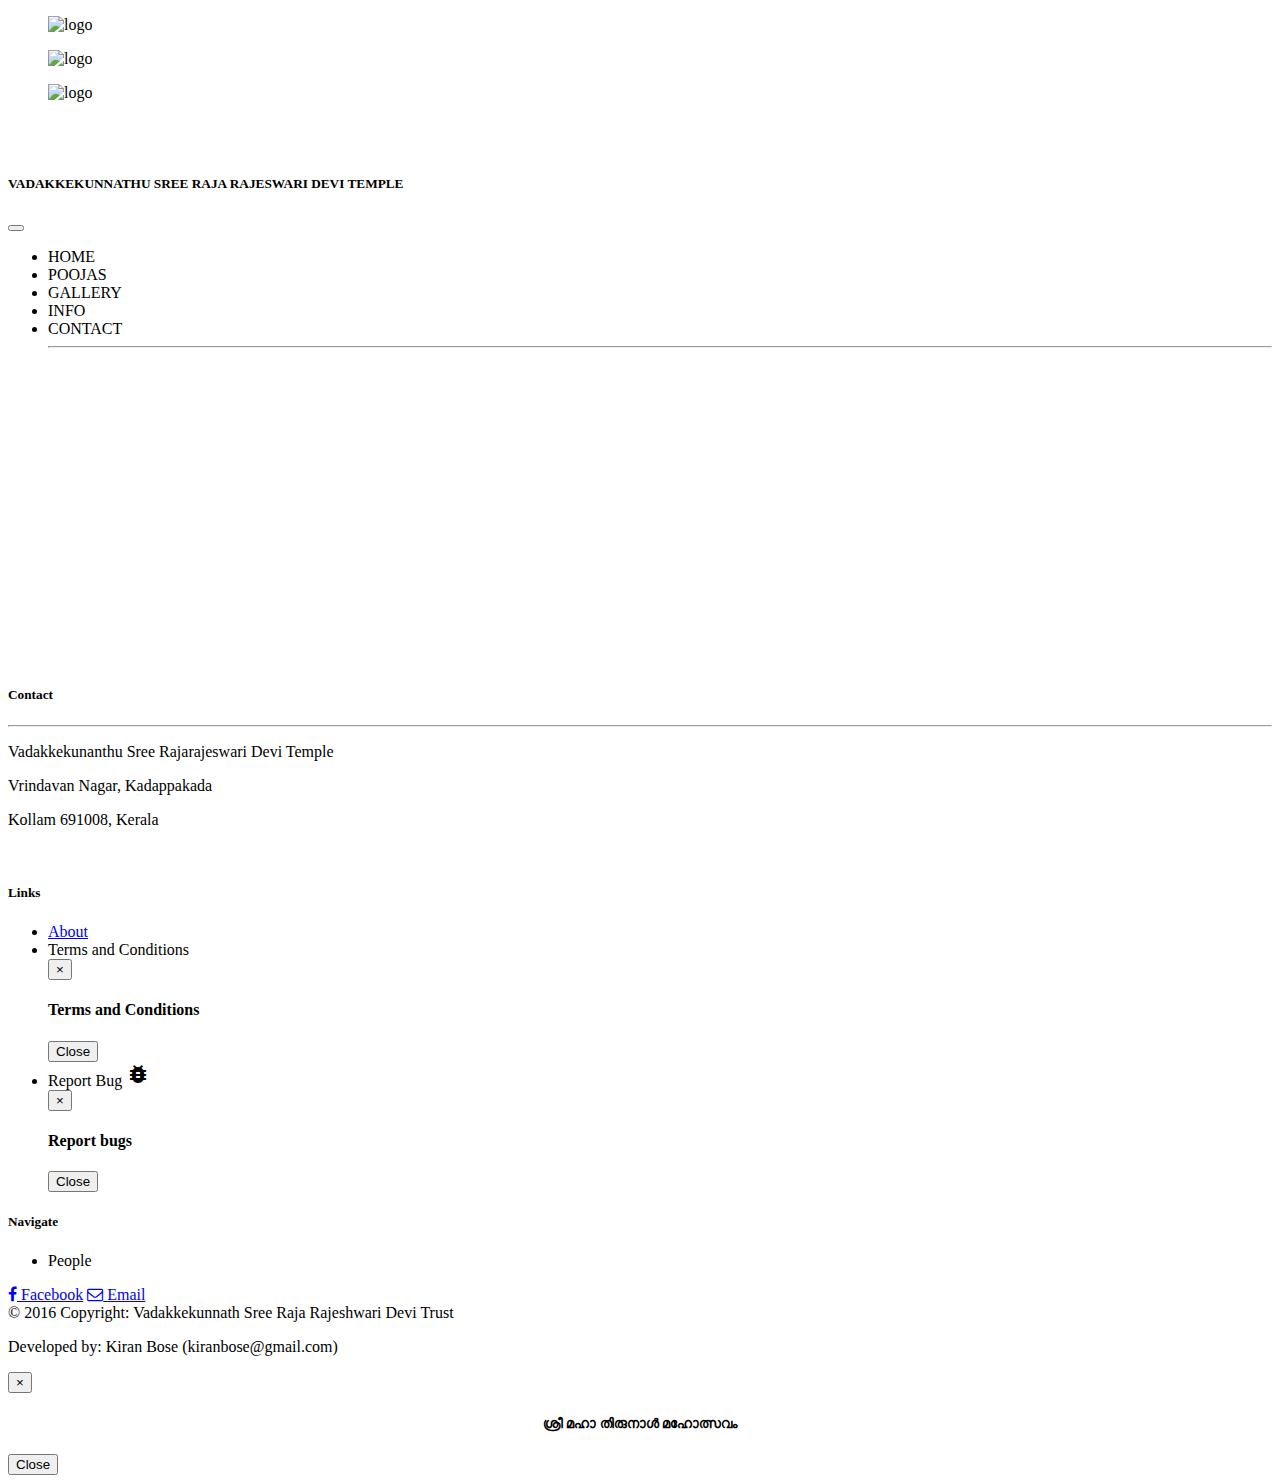
==== index.html @ 426ba8cb "init" ====
<!DOCTYPE html>
<html ng-app="rrApp" ng-strict-di>
<head>
    <meta http-equiv="x-ua-compatible" content="ie=edge">
    <meta name="description" content="">
    <meta name="viewport" content="width=device-width, initial-scale=1">
    <link href='https://fonts.googleapis.com/css?family=Roboto:400,300,100,500,700,900' rel='stylesheet' type='text/css'>
    <link rel="stylesheet" type="text/css" href="css/vendor.min.css">
    <link rel="stylesheet" type="text/css" href="css/mdb.css">
    <link rel="stylesheet" type="text/css" href="css/style.css">
    <link href="https://fonts.googleapis.com/icon?family=Material+Icons" rel="stylesheet">
    <link rel="stylesheet" href="https://maxcdn.bootstrapcdn.com/font-awesome/4.5.0/css/font-awesome.min.css">
    <script src="http://cdnjs.cloudflare.com/ajax/libs/es5-shim/2.2.0/es5-shim.js"></script>
    <title>Vadakkekunnathu Sree RajaRajeswari Devi Temple</title>
    <link rel="shortcut icon" href="images/title.png" type="image/png">

</head>
<body>
<div class="container-fluid text-center " id="banner">
    <div class="col-md-2 hidden-sm hidden-xs"></div>
    <div class="col-md-1 hidden-sm hidden-xs text-center wow fadeInDown"><figure><img class="brand_logo" src="images/lampleft.png" alt="logo"></figure></div>
    <div class="col-md-1"></div>
    <div class="col-md-4 text-center wow fadeIn"> <figure><img class="brand_logo" src="images/devicopy.jpg" alt="logo"></figure></div>
    <div class="col-md-1 hidden-sm hidden-xs text-center wow fadeInDown"><figure><img class="brand_logo" src="images/lampright.png" alt="logo"></figure></div>
</div>
<br><br>
<div class="container text-center">
    <h5 class="app-title maketextgold bold-700">VADAKKEKUNNATHU SREE RAJA RAJESWARI DEVI TEMPLE</h5>
</div>
<nav id="nav_bar" class="container-fluid navbar navbar-default rrnavbar text-center">

    <div class="container-fluid">
        <div class="navbar-header">
            <button id="menuButton" type="button" class="navbar-toggle btn-navbar" data-toggle="collapse" data-target="#myNavbar">
                <span class="icon-bar"></span>
                <span class="icon-bar"></span>
                <span class="icon-bar"></span>
            </button>
            <!--<span id="selectedMenu" class="text-center">aa{{selectedMenuItem}}</span>-->
            <!--<a id="brand_logo_minimized"  class="navbar-brand hidden" href="#">-->
                <!--<figure><img class="brand_logo_min" src="images/RR-logo.jpg" alt="logo"></figure>-->
            <!--</a>-->
        </div>

    <div id="myNavbar" class="navbar-collapse collapse">
        <ul class="nav navbar-collapse">
            <li class="item1" ui-sref="home"><span >HOME</span></li>
            <li class="item2" ui-sref="poojas"><span >POOJAS</span></li>
            <li class="item3" ui-sref="gallery"><span>GALLERY</span></li>
            <li class="item4" ui-sref="info"><span >INFO</span></li>
            <!-- <li class="item5" ui-sref="yagam"><span>YAGAM</span></li> -->
            <li class="item5" ui-sref="contact"><span>CONTACT</span></li>
            <hr id="floatingline"/>

        </ul>
    </div>
        <div class="container-fluid goldline"></div>
    </div>



    </nav>

<div style="min-height:300px;" ui-view></div>

<footer class="page-footer grey center-on-small-only">
    <div class="container-fluid">
        <div class="row">
            <div class="col-md-2"></div>
            <div class="col-md-3">
                <h5 class="white-text">Contact</h5>
                <hr>
                <p class="small white-text">Vadakkekunanthu Sree Rajarajeswari Devi Temple</p>
                <p class="small white-text">Vrindavan Nagar, Kadappakada</p>
                <p class="small white-text">Kollam 691008, Kerala</p>
                <a class="small white-text" ui-sref="contact" style="color:white;font-size: small">more</a>
                <p></p>
            </div>
            <div class="col-md-2">
                <h5 class="white-text">Links</h5>
                <ul>
                    <li><a class="grey-text text-lighten-3" href="javascript:void(0)">About</a></li>
                    <li><a class="grey-text text-lighten-3" data-target="#termsModal" data-toggle="modal">Terms and Conditions</a></li>
                    <div class="modal fade" id="termsModal" role="dialog">
                        <div class="modal-dialog modal-lg">

                            <!-- Modal content-->
                            <div class="modal-content">
                                <div class="modal-header">
                                    <button type="button" class="close" data-dismiss="modal">&times;</button>
                                    <h4 class="modal-title">Terms and Conditions</h4>
                                </div>
                                <div class="modal-body">
                                    <div ng-include="'src/termsandconditions.html'"></div>
                                </div>
                                <div class="modal-footer">
                                    <button type="button" class="btn btn-default" data-dismiss="modal">Close</button>
                                </div>
                            </div>

                        </div>
                    </div>
                    <li><a class="grey-text text-lighten-3" data-target="#bugReportModal" data-toggle="modal">Report Bug <i class="material-icons">bug_report</i></a></li>
                    <div class="modal fade" id="bugReportModal" role="dialog">
                        <div class="modal-dialog modal-lg">

                            <!-- Modal content-->
                            <div class="modal-content">
                                <div class="modal-header">
                                    <button type="button" class="close" data-dismiss="modal">&times;</button>
                                    <h4 class="modal-title">Report bugs</h4>
                                </div>
                                <div class="modal-body">
                                    <div ng-include="'src/bugreport.html'"></div>
                                </div>
                                <div class="modal-footer">
                                    <button type="button" class="btn btn-default" data-dismiss="modal">Close</button>
                                </div>
                            </div>

                        </div>
                    </div>

                </ul>
            </div>
            <div class="col-md-2">
                <h5 class="white-text">Navigate</h5>
                <ul>
                    <!-- <li><a class="grey-text text-lighten-3" ui-sref="yagam">Yagam</a></li> -->
                    <li><a class="grey-text text-lighten-3" ui-sref="contact">People</a></li>

                </ul>
            </div>
            <div class="col-md-2">
                <a href="https://www.facebook.com/Vadakkekunnathu-Sreerajarajeswaridevi-Temple-Kollam-911505548945129/?fref=ts" type="button" class="btn btn-sm btn-primary waves-effect waves-light"><i class="fa fa-facebook"> </i> <span>Facebook</span></a>
                <!--<a type="button" class="btn  btn-sm  btn-info waves-effect waves-light"><i class="fa fa-twitter"> </i> <span>Twitter</span></a>-->
                <!--<a type="button" class="btn btn-sm  btn-danger waves-effect waves-light"><i class="fa fa-google-plus"> </i> <span>Google +</span></a>-->
                <a type="button" href="mailto:office@sreerajarajeswaridevi.org" class="btn btn-sm  btn-default waves-effect waves-light"><i class="fa fa-envelope-o"> </i> <span>Email</span></a>
            </div>
            <div class="col-md-2"></div>
        </div>
    </div>
    <div class="footer-copyright text-center rgba-black-light">
        <div class="container-fluid">
            © 2016 Copyright: <a>Vadakkekunnath Sree Raja Rajeshwari Devi Trust</a>
        </div>
        <div class="container-fluid credits">
            <p>Developed by: Kiran Bose (kiranbose@gmail.com) </p>
        </div>
    </div>
</footer>


                <div class="modal fade" id="ulsavamModal" role="dialog">
                        <div class="modal-dialog modal-xl">

                            <!-- Modal content-->
                            <div class="modal-content">
                                <div class="modal-header">
                                    <button type="button" class="close" data-dismiss="modal">&times;</button>
                                    <h5 class="modal-title maketextgold bold-700" style="text-align: center;font-weight: bold;">ശ്രീ മഹാ തിരുനാൾ മഹോത്സവം</h5>
                                </div>
                                <div class="modal-body">
                                    <div ng-include="'src/ulsavam.html'"></div>
                                </div>
                                <div class="modal-footer">
                                    <button type="button" class="btn btn-default" data-dismiss="modal">Close</button>
                                </div>
                            </div>

                        </div>
                    </div>


<script type="text/javascript" src="js/vendor.min.js" defer></script>
<script type="text/javascript" src="js/mdb.js" defer></script>
<script type="text/javascript" src="js/app.min.js" defer></script>

<!--google analytics script snippet-->
<script>
    (function(i,s,o,g,r,a,m){i['GoogleAnalyticsObject']=r;i[r]=i[r]||function(){
                (i[r].q=i[r].q||[]).push(arguments)},i[r].l=1*new Date();a=s.createElement(o),
            m=s.getElementsByTagName(o)[0];a.async=1;a.src=g;m.parentNode.insertBefore(a,m)
    })(window,document,'script','//www.google-analytics.com/analytics.js','ga');

    ga('create', 'UA-74765539-1', 'auto');
    ga('send', 'pageview');

</script>


</body>
</html>
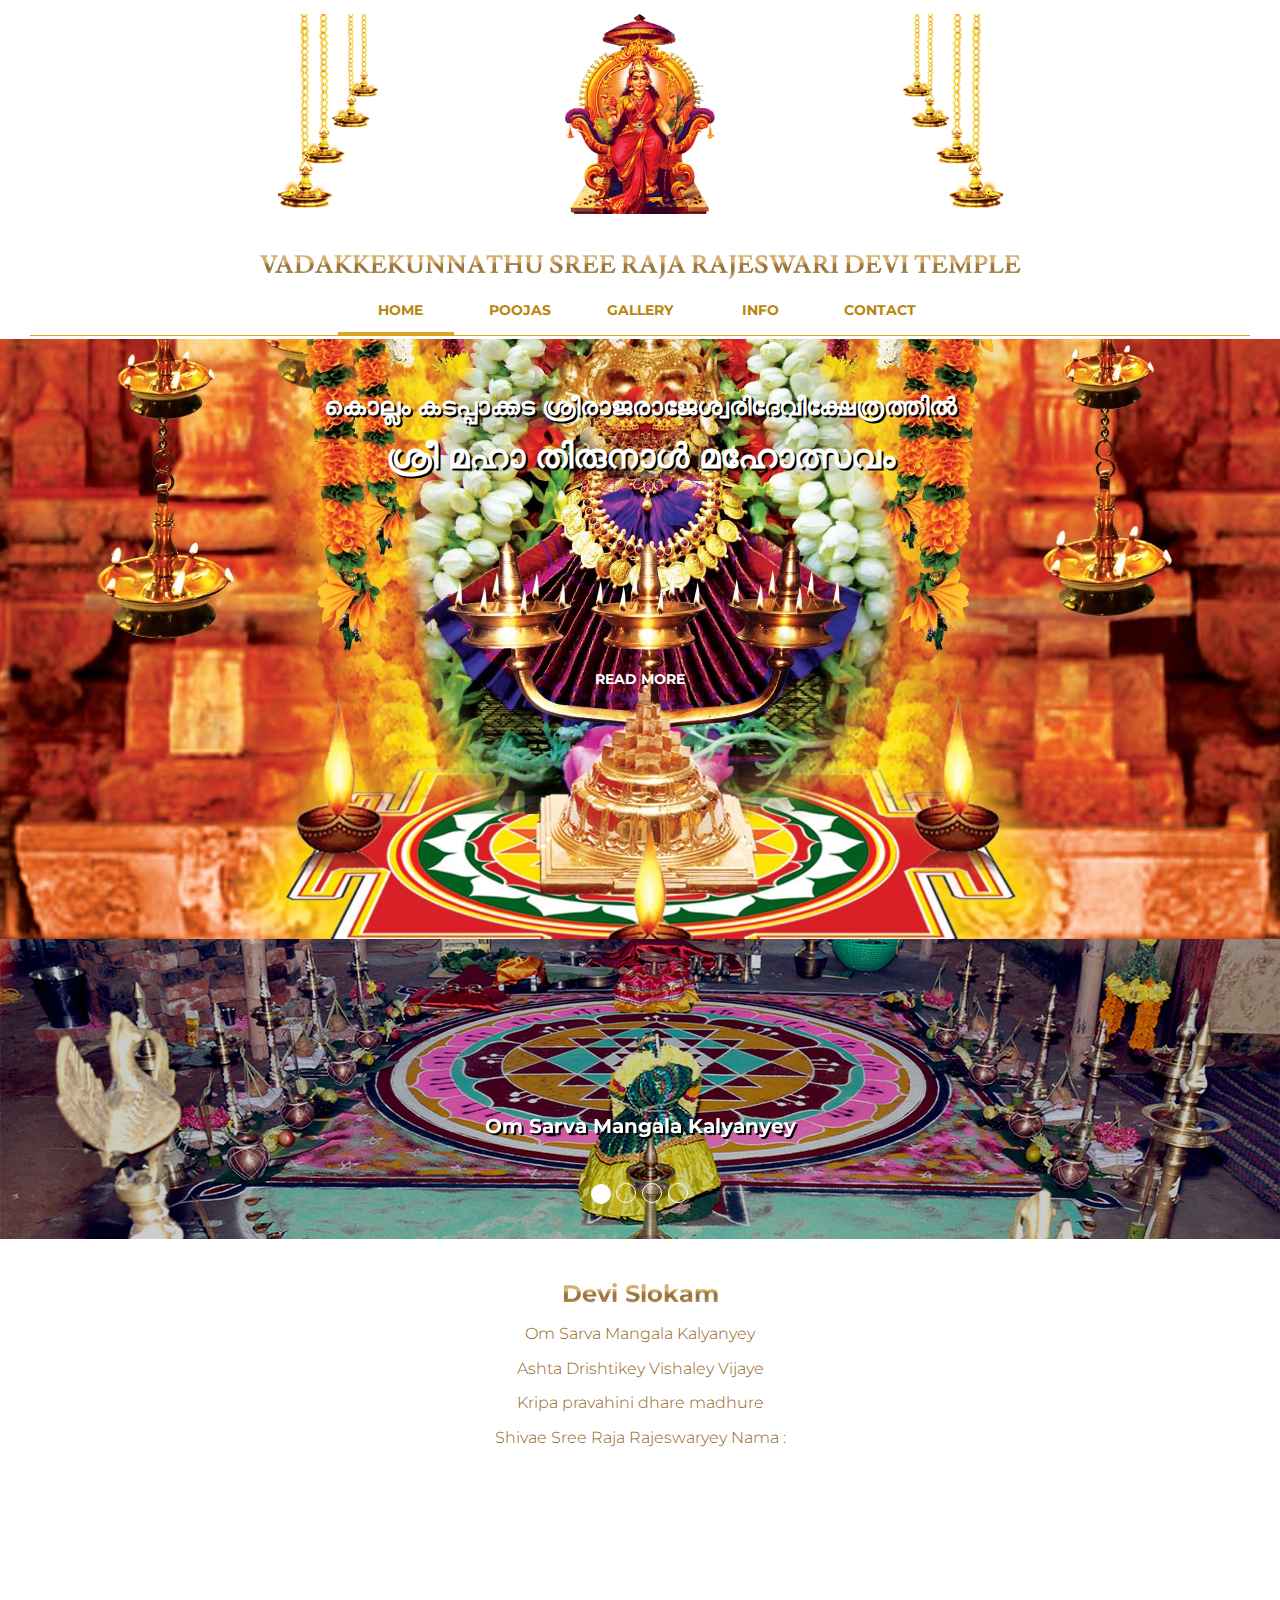
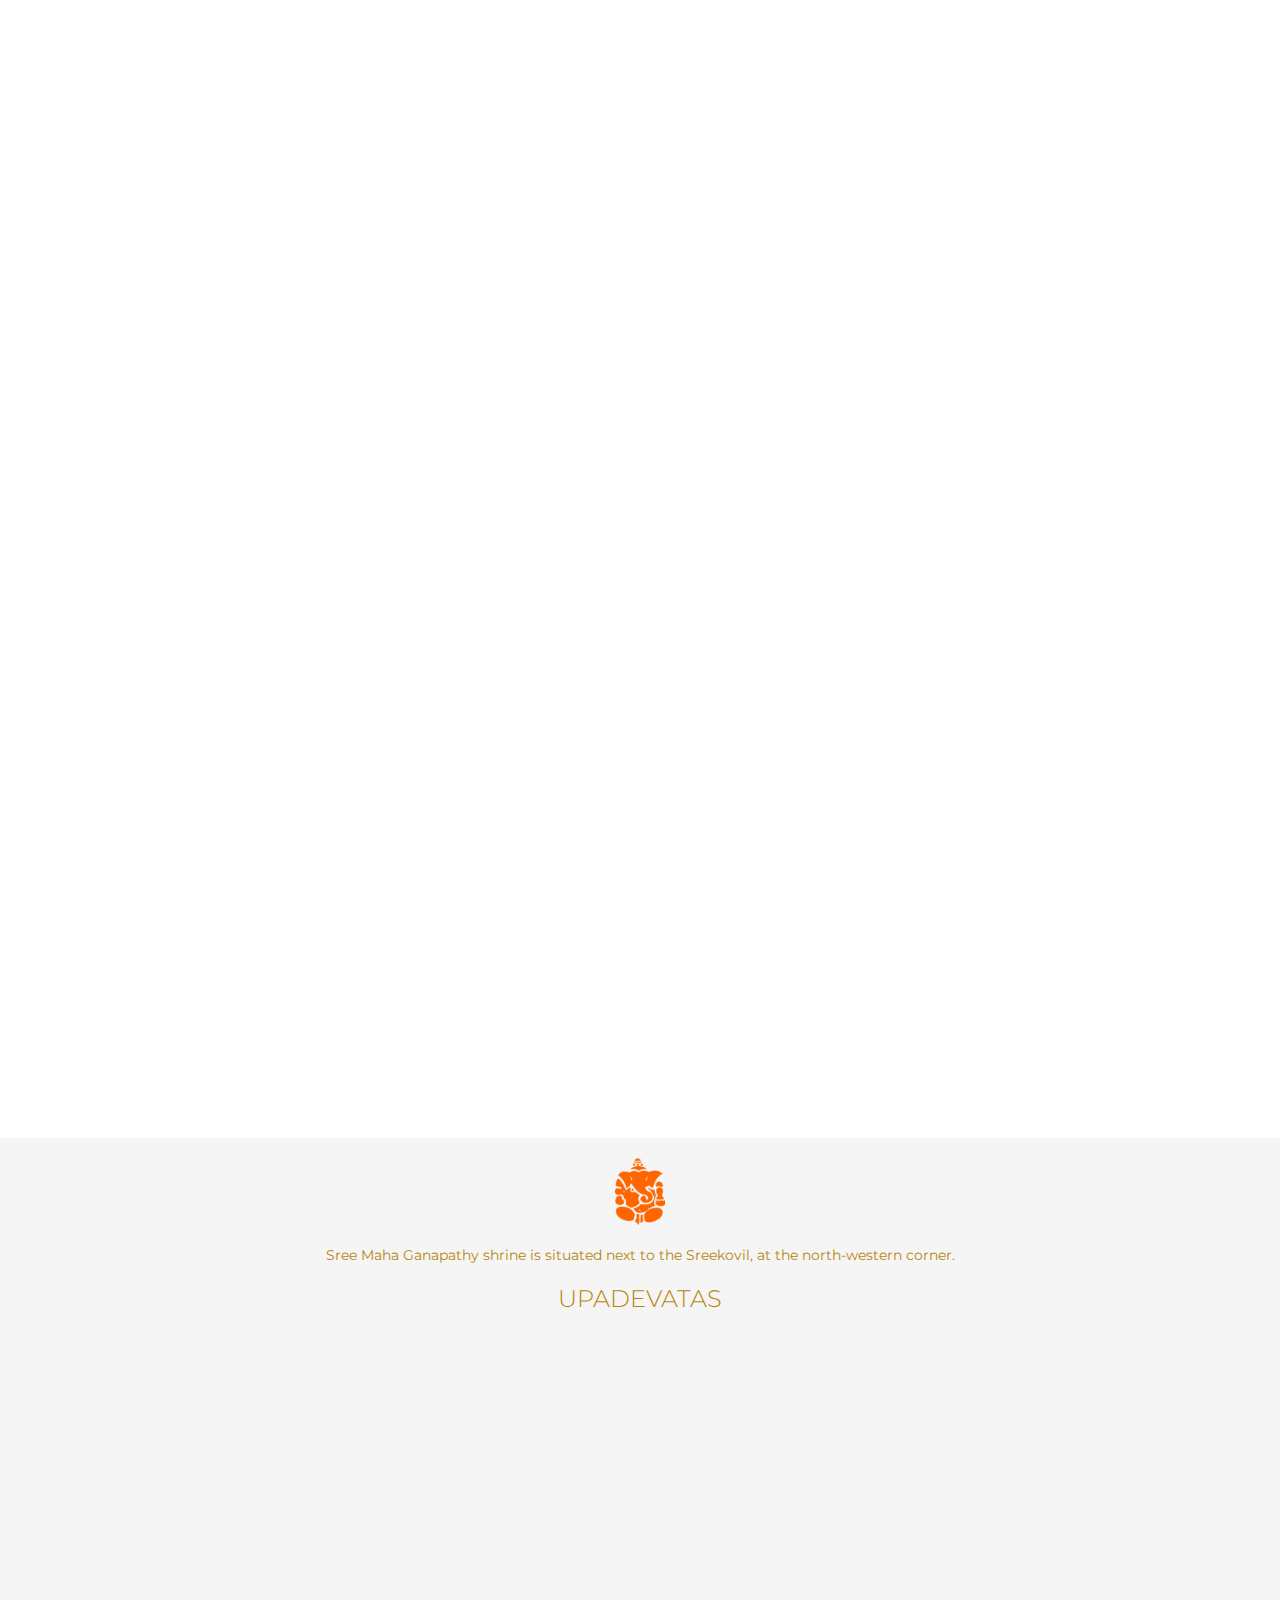
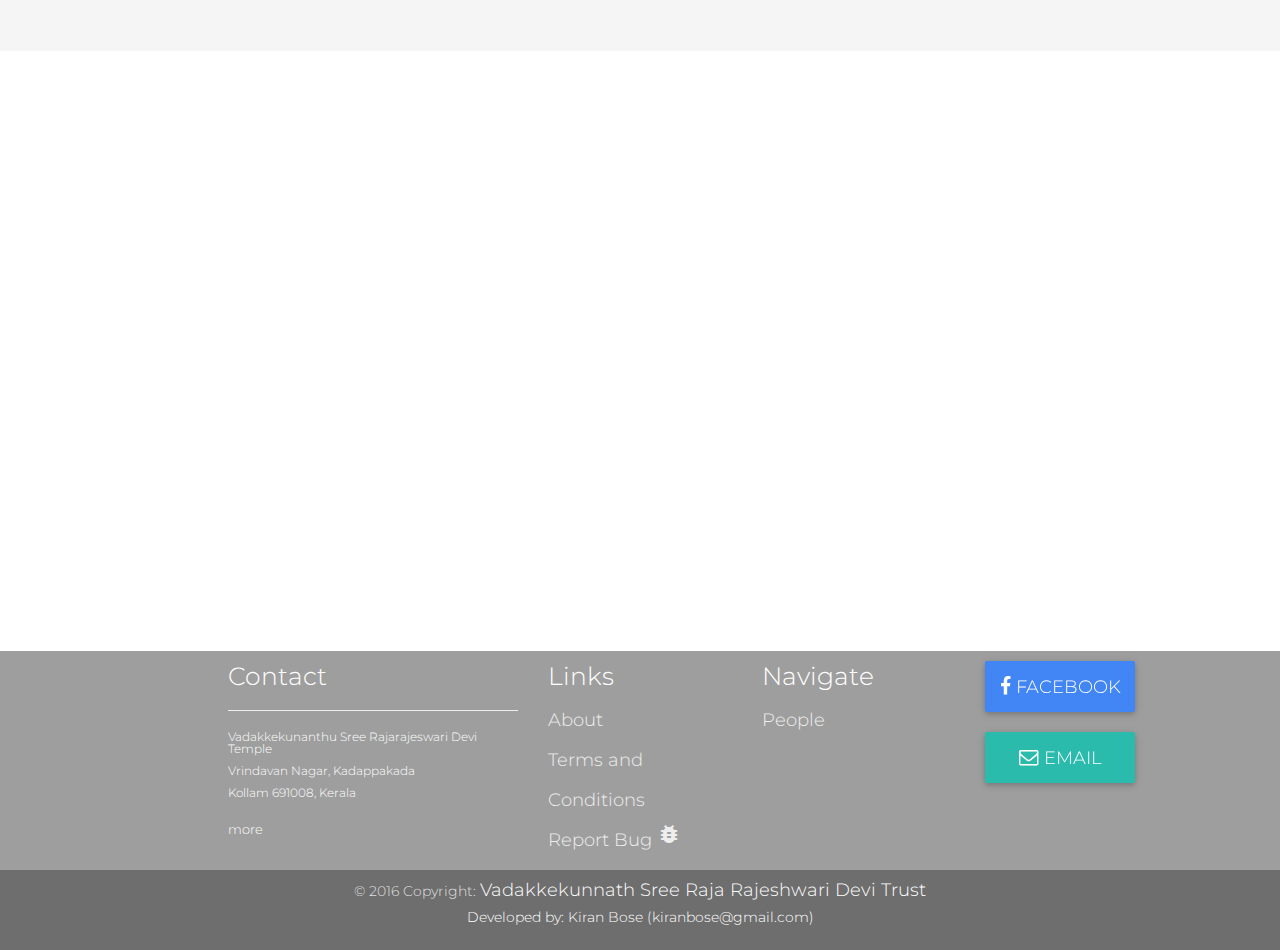
==== commit d33cdb60: "ga removed" ====
--- a/index.html
+++ b/index.html
@@ -176,18 +176,5 @@
 <script type="text/javascript" src="js/mdb.js" defer></script>
 <script type="text/javascript" src="js/app.min.js" defer></script>
 
-<!--google analytics script snippet-->
-<script>
-    (function(i,s,o,g,r,a,m){i['GoogleAnalyticsObject']=r;i[r]=i[r]||function(){
-                (i[r].q=i[r].q||[]).push(arguments)},i[r].l=1*new Date();a=s.createElement(o),
-            m=s.getElementsByTagName(o)[0];a.async=1;a.src=g;m.parentNode.insertBefore(a,m)
-    })(window,document,'script','//www.google-analytics.com/analytics.js','ga');
-
-    ga('create', 'UA-74765539-1', 'auto');
-    ga('send', 'pageview');
-
-</script>
-
-
 </body>
 </html>
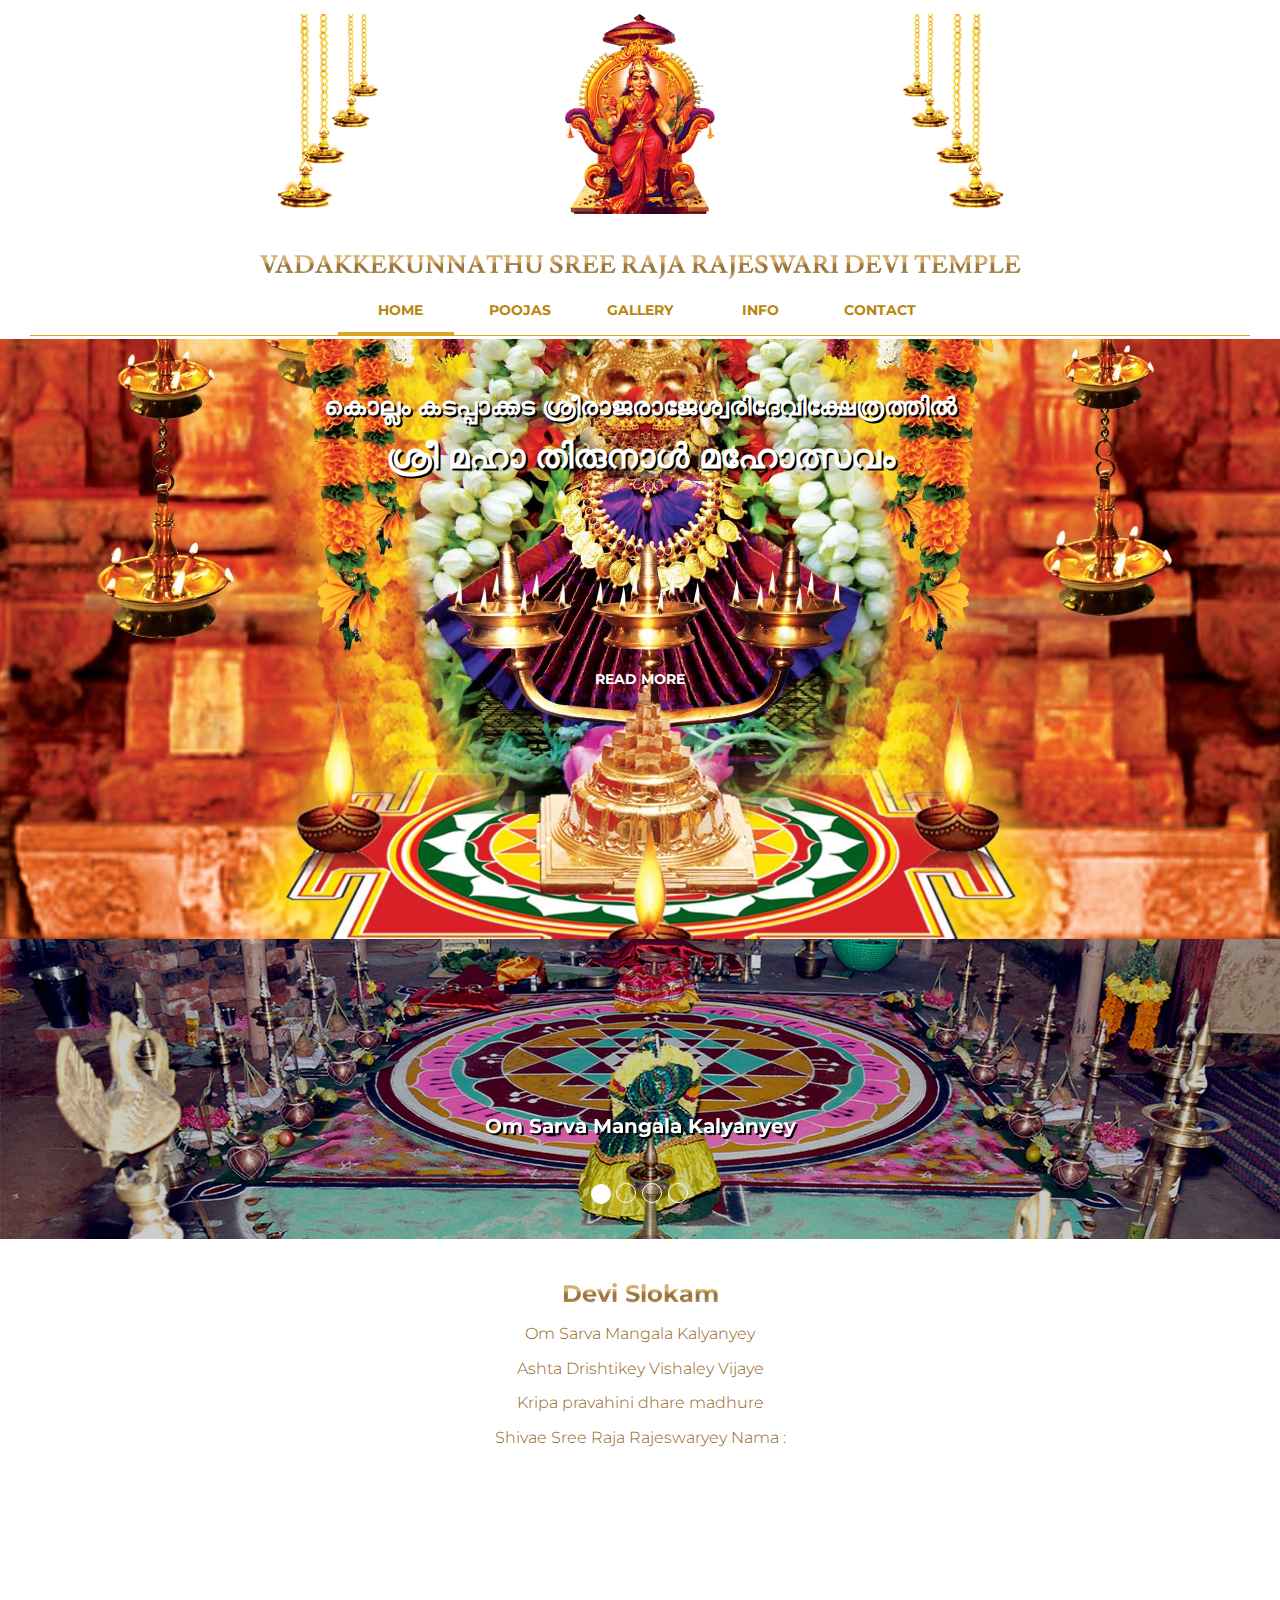
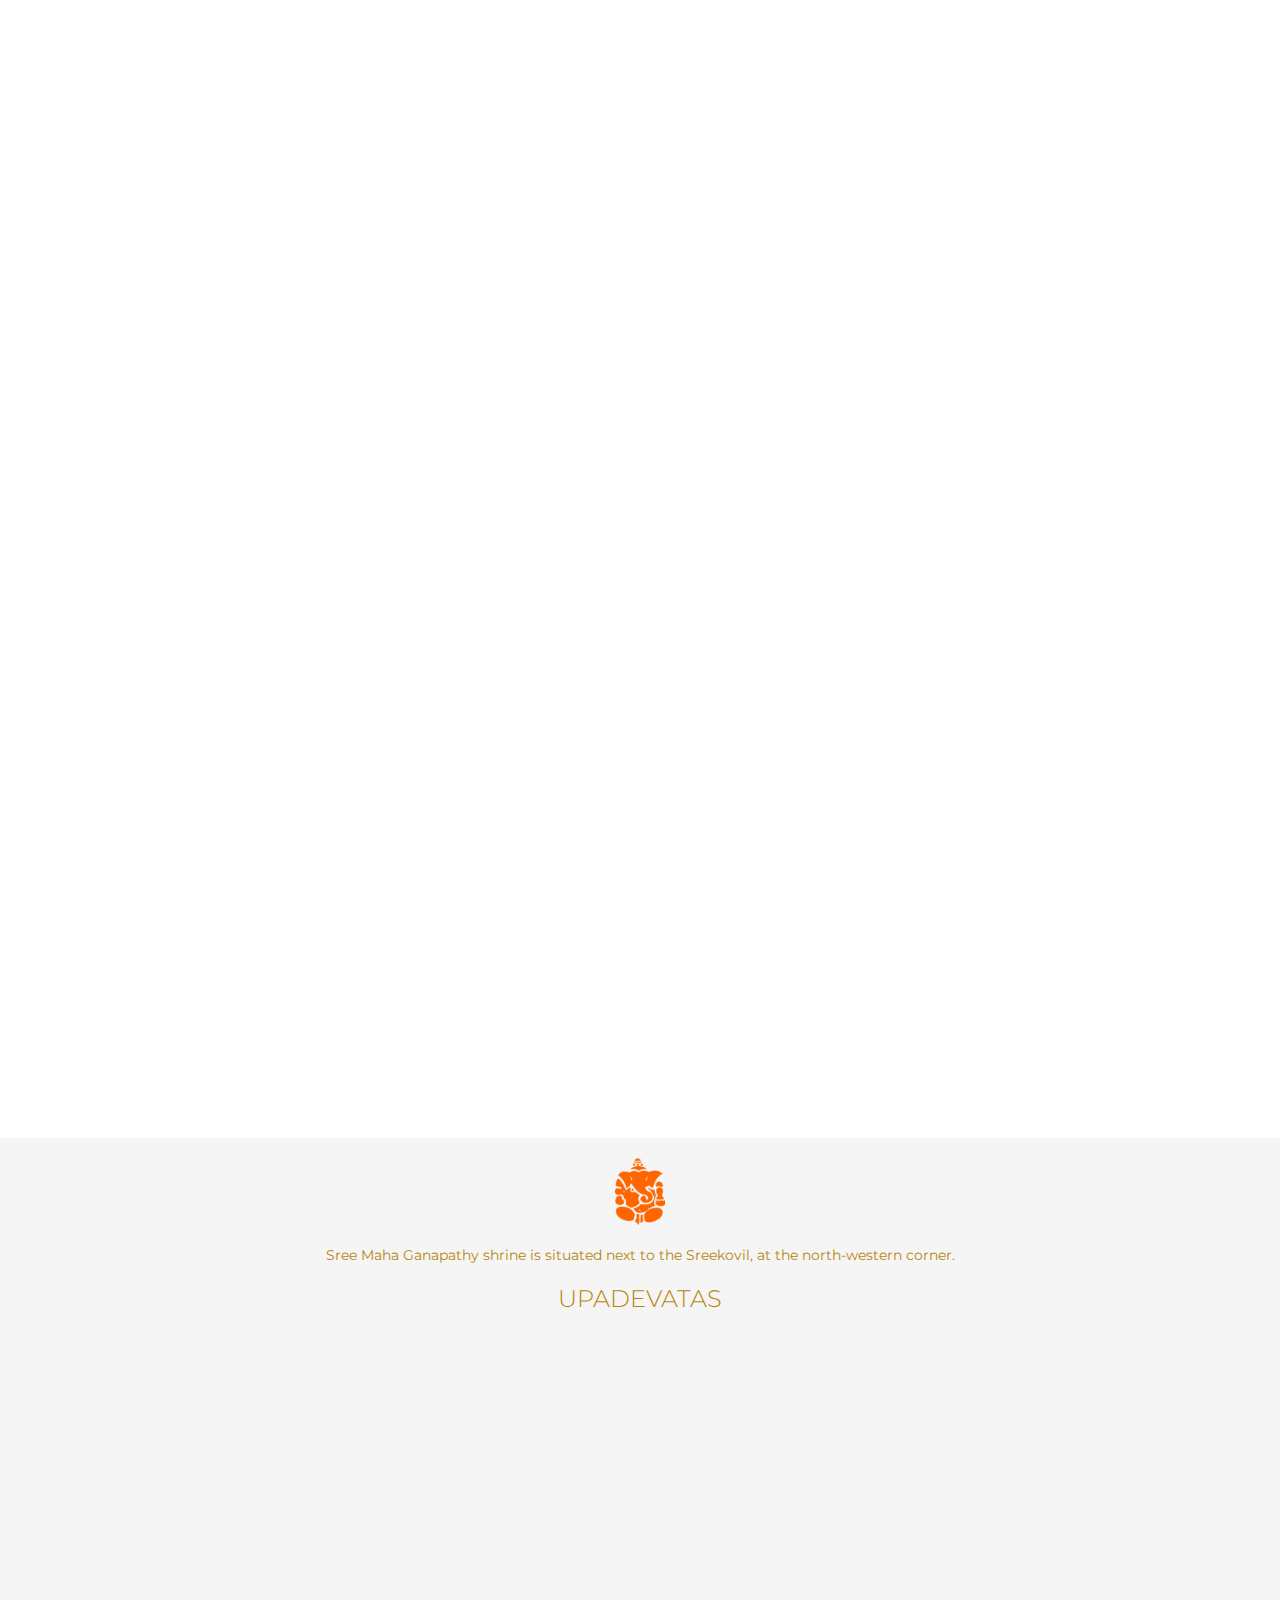
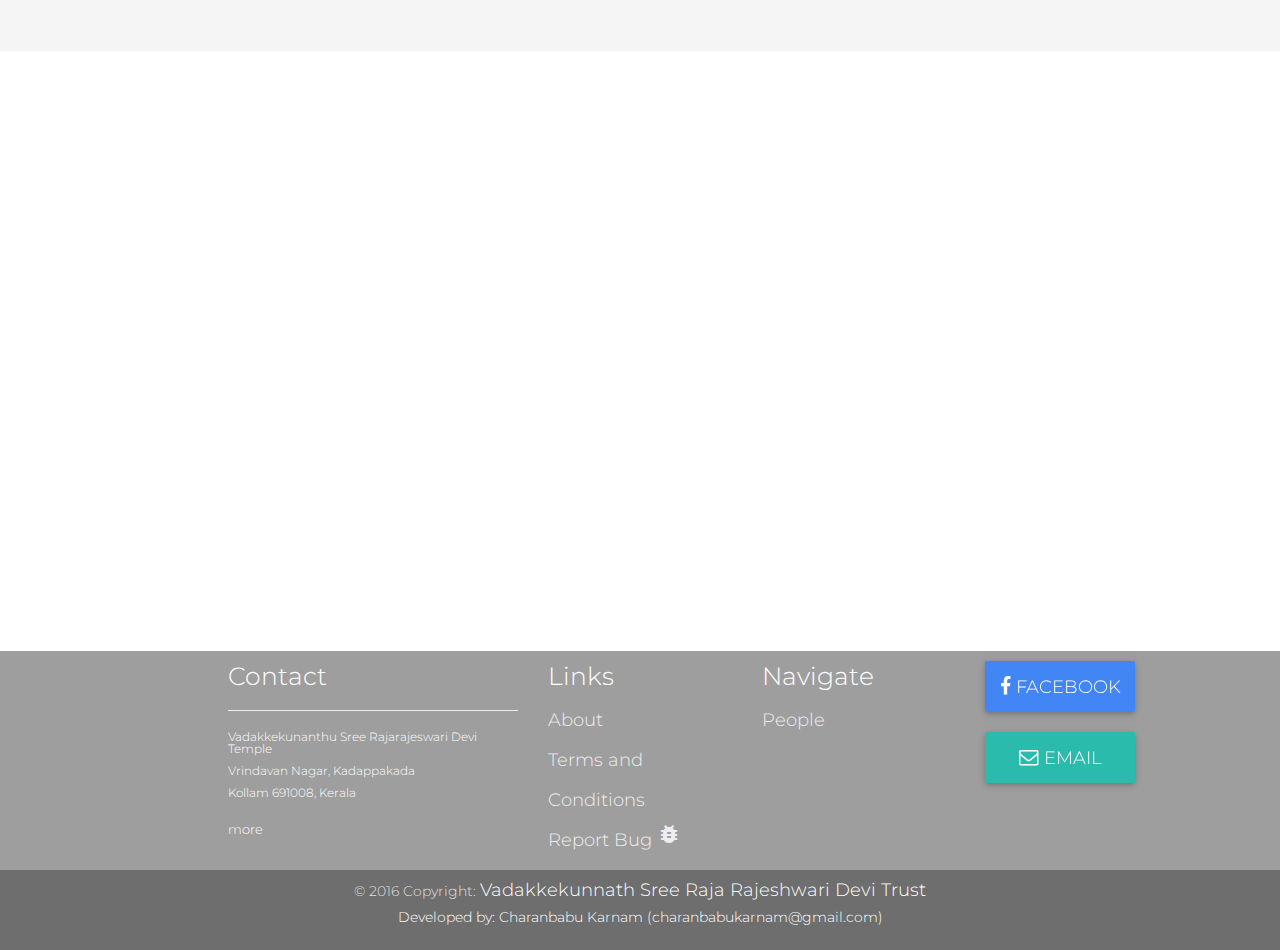
==== commit 5ee4e044: "credits updated" ====
--- a/index.html
+++ b/index.html
@@ -145,7 +145,7 @@
             © 2016 Copyright: <a>Vadakkekunnath Sree Raja Rajeshwari Devi Trust</a>
         </div>
         <div class="container-fluid credits">
-            <p>Developed by: Kiran Bose (kiranbose@gmail.com) </p>
+            <p>Developed by: Charanbabu Karnam (charanbabukarnam@gmail.com) </p>
         </div>
     </div>
 </footer>
